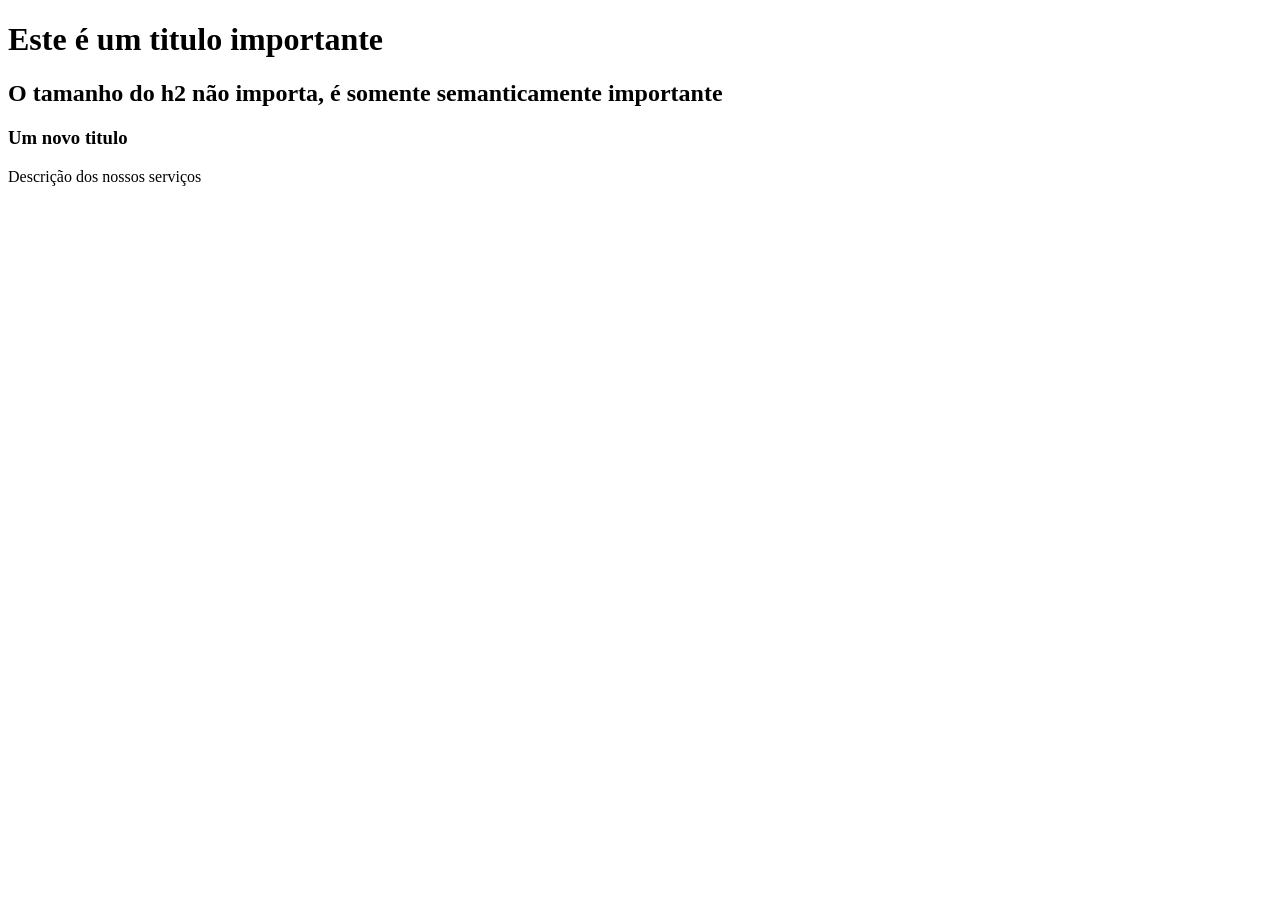
==== 2_HTML/index.html @ 5d0348ac "Fist Commit" ====
<!DOCTYPE html>
<html>
    <head>
        <title>HTML Fundamentos 2</title>
    </head>
    <body>

        <h1>Este é um titulo importante</h1>
        <h2>O tamanho do h2 não importa, é somente semanticamente importante</h2>
        <h3>Um novo titulo</h3>

        <p>Descrição dos nossos serviços</p>

    </body>
</html>
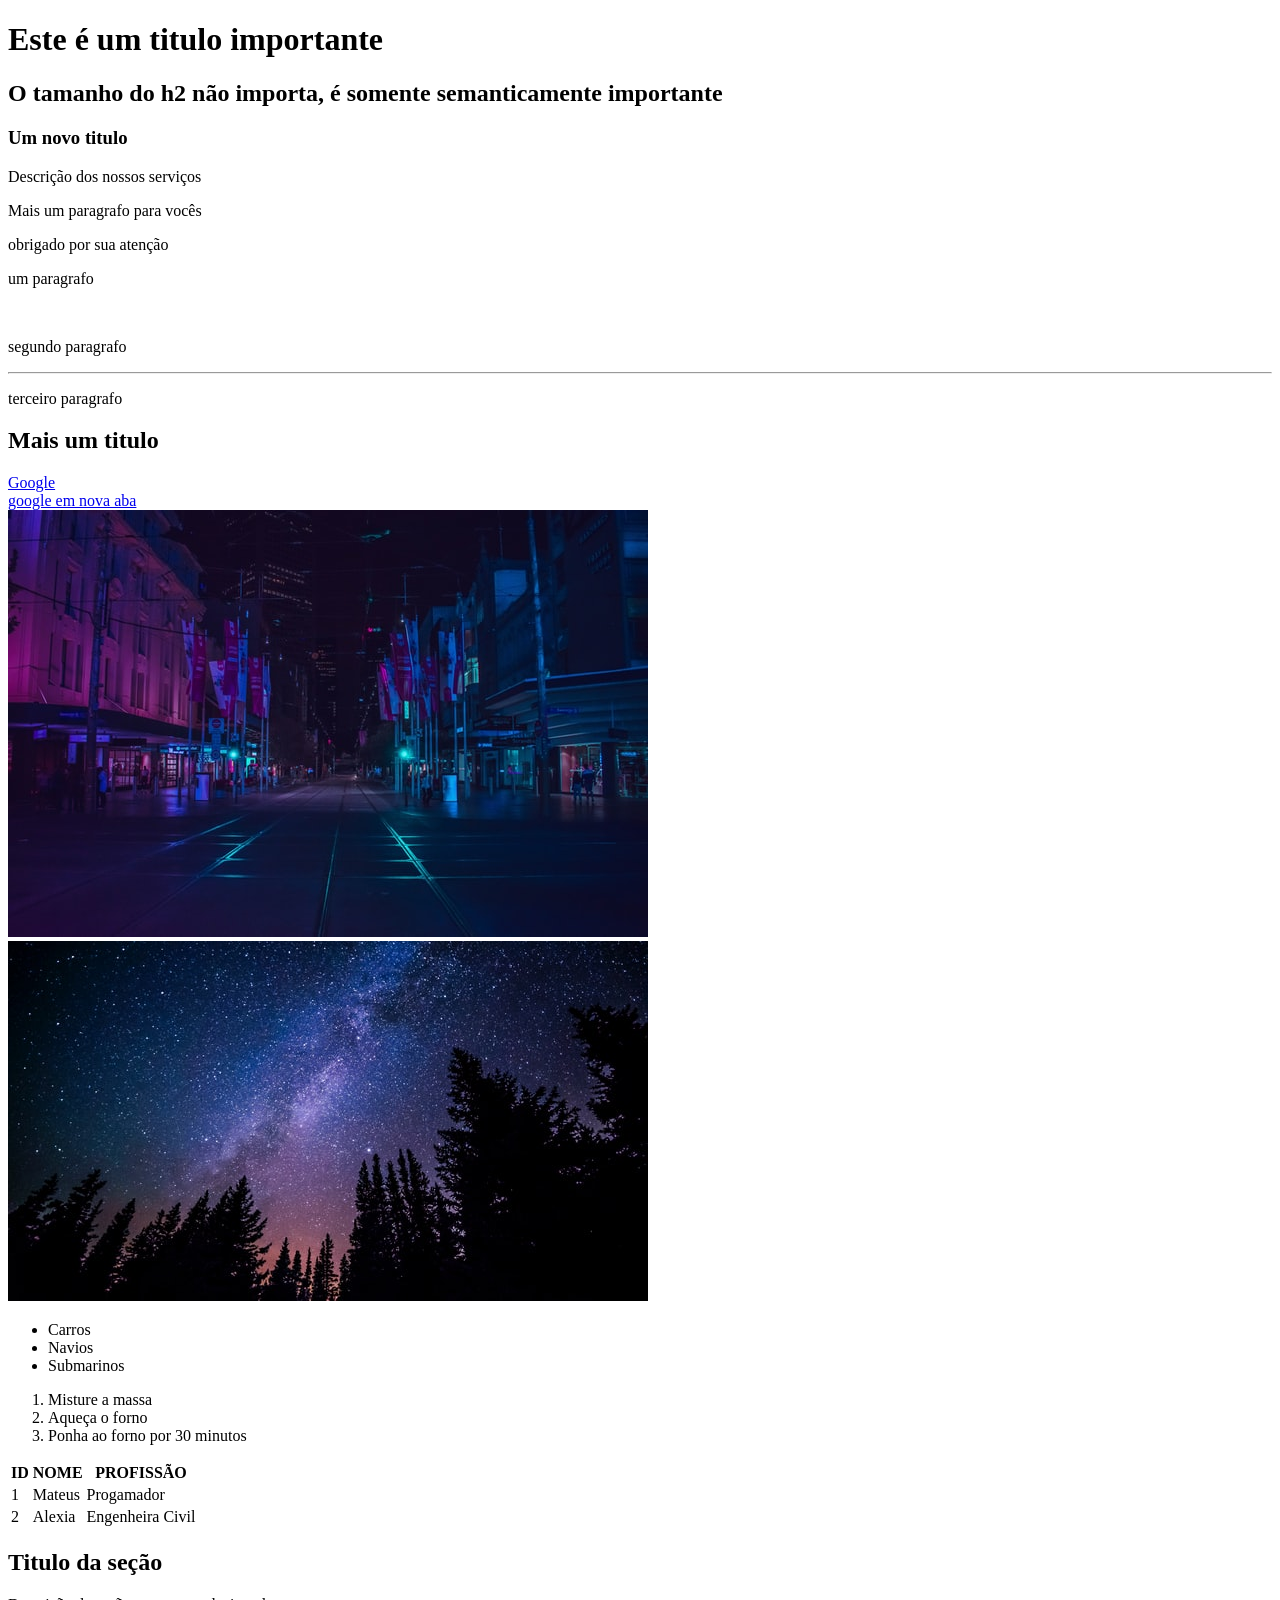
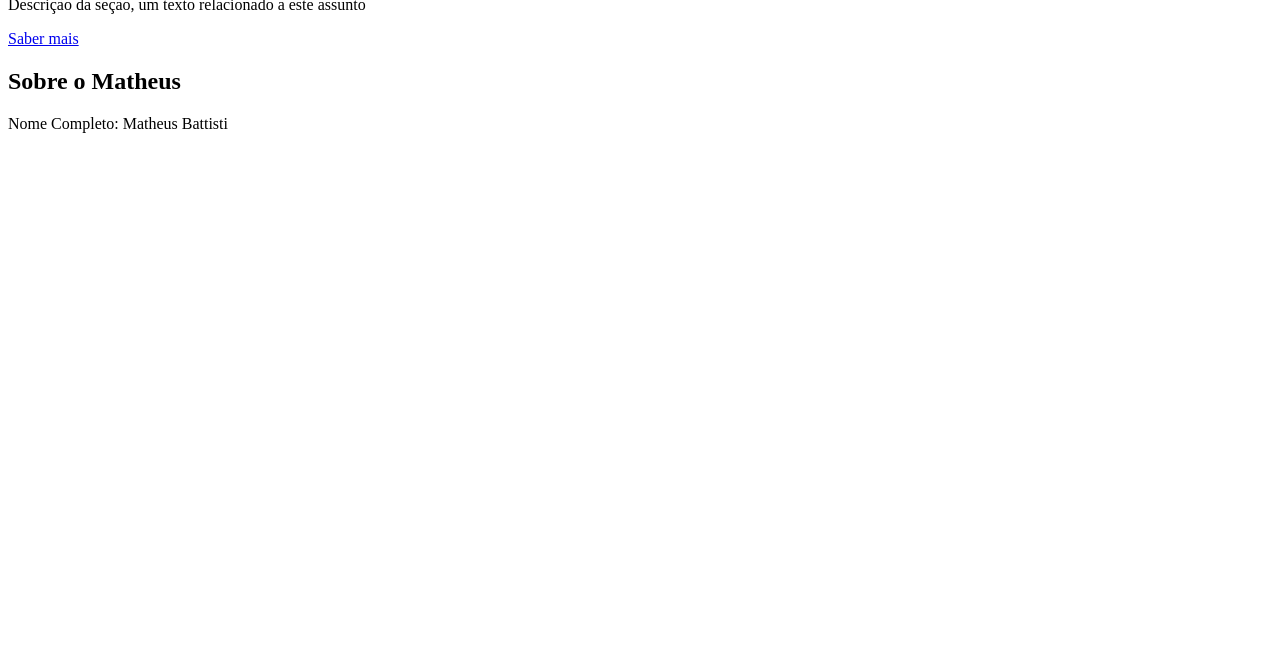
==== commit 65b3089f: "HTML Introdução completa" ====
--- a/2_HTML/index.html
+++ b/2_HTML/index.html
@@ -3,13 +3,86 @@
     <head>
         <title>HTML Fundamentos 2</title>
     </head>
-    <body>
+    <body style="padding-bottom: 500px;">
 
+        <!-- 1 - TITULOS-->
         <h1>Este é um titulo importante</h1>
         <h2>O tamanho do h2 não importa, é somente semanticamente importante</h2>
         <h3>Um novo titulo</h3>
 
+        <!-- 2 - PARAGRAFOD-->
         <p>Descrição dos nossos serviços</p>
+        <p>Mais um paragrafo para vocês</p>
+        <p>obrigado por sua atenção</p>
 
+        <!-- 3 - TAGS SEM CONTEUDO-->
+        <p>um paragrafo</p>
+        <br>
+        <p>segundo paragrafo</p>
+        <hr>
+        <p>terceiro paragrafo</p>
+
+        <!-- 4 - COMENTARIOS -->
+        <!-- Este é um comentario-->
+         <H2>Mais um titulo</H2>
+         <!-- Outro comentario-->
+
+        <!-- 5 - ATRIBUTOS-->
+         <a href="http://google.com">Google</a>
+         <br/>
+
+        <!-- 6 - ABRIR LINK NOVA ABA-->
+          <a href="http://google.com" target="_blank"> google em nova aba</a>
+          <br/>
+
+        <!-- 7 - IMAGEM-->
+           <img src="img/city.jpg"/>
+
+        <!-- 8 - ATRIBUTO ALT-->
+         <img src="img/nature.jpg" alt="noite na floreta"/>
+
+         <!-- 9 - LISTA NÃO ORDENADA-->
+          <ul>
+            <li>Carros</li>
+            <li>Navios</li>
+            <li>Submarinos</li>
+          </ul>
+
+        <!-- 10 - LISTA ORDENADA-->
+          <ol>
+            <li>Misture a massa</li>
+            <li>Aqueça o forno</li>
+            <li>Ponha ao forno por 30 minutos</li>
+          </ol>
+
+        <!-- 11 - TABELAS-->
+         <table>
+            <tr>
+                <th>ID</th>
+                <th>NOME</th>
+                <th>PROFISSÃO</th>
+            </tr>
+            <tr>
+                <td>1</td>
+                <td>Mateus</td>
+                <td>Progamador</td>
+            </tr>
+            <tr>
+                <td>2</td>
+                <td>Alexia</td>
+                <td>Engenheira Civil</td>
+            </tr>
+         </table>
+
+         <!-- 12 - DIV-->
+         <div>
+            <h2>Titulo da seção</h2>
+            <p>Descrição da seção, um texto relacionado a este assunto</p>
+            <a href="#">Saber mais</a>
+         </div>
+         <div>
+            <h2>Sobre o Matheus</h2>
+            <p>Nome Completo: Matheus Battisti</p>
+         </div>
     </body>
 </html>
